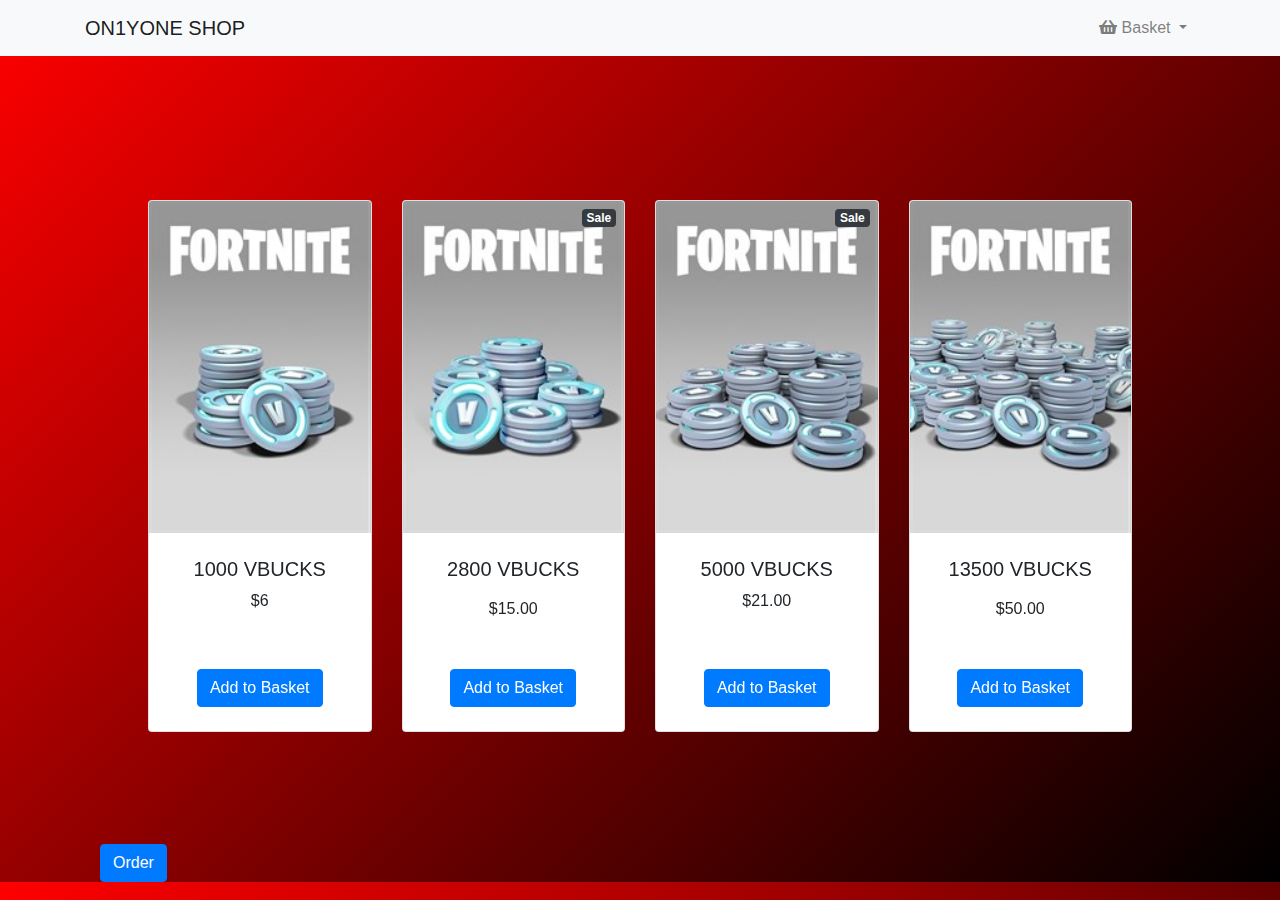
==== index.html @ 1e94c1f1 "Add files via upload" ====
<!DOCTYPE html>
<html lang="en">
<head>
    <style>
          body {
            background: linear-gradient(135deg, #ff0000, #000000);
        }

        /* Add glassmorphism effect */
        .card {
            background: rgba(255, 255, 255, 0.15);
            border-radius: 15px;
            backdrop-filter: blur(10px);
            border: 1px solid rgba(255, 255, 255, 0.1);
            transition: all 0.3s ease-in-out;
        }

        .card:hover {
            transform: scale(1.05);
            border: 1px solid rgba(255, 255, 255, 0.2);
        }

        .modal-content {
            background: rgba(255, 255, 255, 0.15);
            backdrop-filter: blur(10px);
            border-radius: 15px;
            border: 1px solid rgba(255, 255, 255, 0.1);
        }

        .modal-content .modal-title {
            color: white;
        }

        .modal-content .modal-body,
        .modal-content .modal-footer {
            color: white;
        }

        .modal-content input[type="text"] {
            background: rgba(255, 255, 255, 0.15);
            border: 1px solid rgba(255, 255, 255, 0.1);
            color: white;
        }

        .modal-content input[type="text"]:focus {
            background: rgba(255, 255, 255, 0.3);
        }
    </style>
    <meta charset="UTF-8">
    <meta name="viewport" content="width=device-width, initial-scale=1.0">
    <title>ON1YONE SHOP</title>
    <!-- Bootstrap CSS -->
    <link href="https://maxcdn.bootstrapcdn.com/bootstrap/4.5.2/css/bootstrap.min.css" rel="stylesheet">
    <!-- Font Awesome for icons -->
    <link rel="stylesheet" href="https://cdnjs.cloudflare.com/ajax/libs/font-awesome/5.15.4/css/all.min.css">
</head>
<body>

<!-- Navbar -->
<nav class="navbar navbar-expand-lg navbar-light bg-light">
    <div class="container">
        <a class="navbar-brand" href="#">ON1YONE SHOP</a>
        <div class="ml-auto d-flex">
            <ul class="navbar-nav">
                <li class="nav-item dropdown">
                    <a class="nav-link dropdown-toggle" href="#" id="navbarDropdown" role="button" data-toggle="dropdown" aria-haspopup="true" aria-expanded="false">
                        <i class="fas fa-shopping-basket"></i> Basket
                    </a>
                    <div class="dropdown-menu dropdown-menu-right" aria-labelledby="navbarDropdown" id="basketDropdown">
                        <!-- Items added to the basket will appear here -->
                    </div>
                </li>
            </ul>
        </div>
    </div>
</nav>

<div class="container mt-5">
    <!-- Main content -->
    <div class="container mt-5">
        <form id="messageForm">
            <!-- <div class="form-group">
                <label for="message">Message:</label>
                <input type="text" class="form-control" id="message" placeholder="Enter your message">
            </div> -->
            <!-- Items with images and functionality -->
            <section class="py-5">
                <div class="container px-4 px-lg-5 mt-5">
                    <div class="row gx-4 gx-lg-5 row-cols-2 row-cols-md-3 row-cols-xl-4 justify-content-center">
                        <div class="col mb-5">
                            <div class="card h-100">
                                <!-- Product image-->
                                <img class="card-img-top" src="1000.jfif" alt="..." />
                                <!-- Product details-->
                                <div class="card-body p-4">
                                    <div class="text-center">
                                        <!-- Product name-->
                                        <h5 class="fw-bolder">1000 VBUCKS</h5>
                                        <!-- Product price-->
                                        $6
                                    </div>
                                </div>
                                <!-- Product actions-->
                                <div class="card-footer p-4 pt-0 border-top-0 bg-transparent">
                                    <div class="text-center"><button type="button" class="btn btn-primary item-btn" data-item="1000 V-Bucks">Add to Basket</button></div>
                                </div>
                            </div>
                        </div>
                        <div class="col mb-5">
                            <div class="card h-100">
                                <!-- Sale badge-->
                                <div class="badge bg-dark text-white position-absolute" style="top: 0.5rem; right: 0.5rem">Sale</div>
                                <!-- Product image-->
                                <img class="card-img-top" src="2800.jfif" alt="..." />
                                <!-- Product details-->
                                <div class="card-body p-4">
                                    <div class="text-center">
                                        <!-- Product name-->
                                        <h5 class="fw-bolder">2800 VBUCKS</h5>
                                        <!-- Product reviews-->
                                        <div class="d-flex justify-content-center small text-warning mb-2">
                                            <div class="bi-star-fill"></div>
                                            <div class="bi-star-fill"></div>
                                            <div class="bi-star-fill"></div>
                                            <div class="bi-star-fill"></div>
                                            <div class="bi-star-fill"></div>
                                        </div>
                                        <!-- Product price-->
                                        
                                        $15.00
                                    </div>
                                </div>
                                <!-- Product actions-->
                                <div class="card-footer p-4 pt-0 border-top-0 bg-transparent">
                                    <div class="text-center"><button type="button" class="btn btn-primary item-btn" data-item="2800 V-Bucks">Add to Basket</button></div>
                                </div>
                            </div>
                        </div>
                        <div class="col mb-5">
                            <div class="card h-100">
                                <!-- Sale badge-->
                                <div class="badge bg-dark text-white position-absolute" style="top: 0.5rem; right: 0.5rem">Sale</div>
                                <!-- Product image-->
                                <img class="card-img-top" src="5000.jfif" alt="..." />
                                <!-- Product details-->
                                <div class="card-body p-4">
                                    <div class="text-center">
                                        <!-- Product name-->
                                        <h5 class="fw-bolder">5000 VBUCKS</h5>
                                        <!-- Product price-->
                                        
                                        $21.00
                                    </div>
                                </div>
                                <!-- Product actions-->
                                <div class="card-footer p-4 pt-0 border-top-0 bg-transparent">
                                    <div class="text-center"><button type="button" class="btn btn-primary item-btn" data-item="5000 V-Bucks">Add to Basket</button></div>
                                </div>
                            </div>
                        </div>
                        <div class="col mb-5">
                            <div class="card h-100">
                                <!-- Product image-->
                                <img class="card-img-top" src="13500.jfif" alt="..." />
                                <!-- Product details-->
                                <div class="card-body p-4">
                                    <div class="text-center">
                                        <!-- Product name-->
                                        <h5 class="fw-bolder">13500 VBUCKS</h5>
                                        <!-- Product reviews-->
                                        <div class="d-flex justify-content-center small text-warning mb-2">
                                            <div class="bi-star-fill"></div>
                                            <div class="bi-star-fill"></div>
                                            <div class="bi-star-fill"></div>
                                            <div class="bi-star-fill"></div>
                                            <div class="bi-star-fill"></div>
                                        </div>
                                        <!-- Product price-->
                                        $50.00
                                    </div>
                                </div>
                                <!-- Product actions-->
                                <div class="card-footer p-4 pt-0 border-top-0 bg-transparent">
                                    <div class="text-center"><button type="button" class="btn btn-primary item-btn" data-item="13500 V-Bucks">Add to Basket</button></div>
                                </div>
                            </div>
                        </div>
                       
                    </div>
                </div>
            </section>
            <button type="button" class="btn btn-primary mt-3" data-toggle="modal" data-target="#contactInfoModal">Order</button>
        </form>
    </div>
</div>

<!-- Contact Info Modal -->
<div class="modal fade" id="contactInfoModal" tabindex="-1" role="dialog" aria-labelledby="contactInfoModalLabel" aria-hidden="true">
    <div class="modal-dialog" role="document">
        <div class="modal-content">
            <div class="modal-header">
                <h5 class="modal-title" id="contactInfoModalLabel">Enter Contact Information</h5>
                <button type="button" class="close" data-dismiss="modal" aria-label="Close">
                    <span aria-hidden="true">&times;</span>
                </button>
            </div>
            <div class="modal-body">
                <form id="contactForm">
                    <div class="form-group">
                        <label for="fullName" id="fullname">Full Name:</label>
                        <input type="text" class="form-control" id="fullName" placeholder="Enter your full name">
                    </div>
                    <div class="form-group">
                        <label for="phoneNumber">Phone Number, Telegram Username, Discord:</label>
                        <input type="text" class="form-control" id="phoneNumber" placeholder="Enter your phone number">
                    </div>
                    <!-- Add more contact info fields if needed -->
                </form>
            </div>
            <div class="modal-footer">
                <button type="button" class="btn btn-secondary" data-dismiss="modal">Close</button>
                <button type="button" class="btn btn-primary" id="sendOrderBtn">Send Order</button>
            </div>
        </div>
    </div>
</div>

<!-- Confirmation Modal -->
<div class="modal fade" id="confirmationModal" tabindex="-1" role="dialog" aria-labelledby="confirmationModalLabel" aria-hidden="true">
    <div class="modal-dialog" role="document">
        <div class="modal-content">
            <div class="modal-header">
                <h5 class="modal-title" id="confirmationModalLabel">Order Confirmation</h5>
                <button type="button" class="close" data-dismiss="modal" aria-label="Close">
                    <span aria-hidden="true">&times;</span>
                </button>
            </div>
            <div class="modal-body">
                We have received your order. We will contact you within 24 hours.
            </div>
            <div class="modal-footer">
                <button type="button" class="btn btn-primary" data-dismiss="modal">Close</button>
            </div>
        </div>
    </div>
</div>

<!-- Bootstrap JS -->
<script src="https://ajax.googleapis.com/ajax/libs/jquery/3.5.1/jquery.min.js"></script>
<script src="https://cdnjs.cloudflare.com/ajax/libs/popper.js/1.16.0/umd/popper.min.js"></script>
<script src="https://maxcdn.bootstrapcdn.com/bootstrap/4.5.2/js/bootstrap.min.js"></script>

<!-- Your HTML code remains unchanged -->

<script>
  $(document).ready(function() {
    // Retrieve basket items from sessionStorage if available
    let basketItems = sessionStorage.getItem('basketItems') ? JSON.parse(sessionStorage.getItem('basketItems')) : {};

    // Function to update the basket dropdown
    function updateBasketDropdown() {
        const basketDropdown = $("#basketDropdown");
        basketDropdown.empty(); // Clear previous items

        // Add each item in the basket to the dropdown
        Object.keys(basketItems).forEach(function(item) {
            basketDropdown.append(`<a class="dropdown-item" href="#">${item} (${basketItems[item]})</a>`);
        });

        // Add a clear button if there are items in the basket
        if (Object.keys(basketItems).length > 0) {
            basketDropdown.append(`<div class="dropdown-divider"></div>`);
            basketDropdown.append(`<a class="dropdown-item clear-basket" href="#">Clear Basket</a>`);
        }
    }

    // Function to add an item to the basket with quantity
    function addItemToBasket(item) {
        if (basketItems[item]) {
            basketItems[item]++;
        } else {
            basketItems[item] = 1;
        }
        // Save basket items to sessionStorage
        sessionStorage.setItem('basketItems', JSON.stringify(basketItems));
    }

    // Handle item button click to add item to the basket
    $(".item-btn").click(function() {
        var itemName = $(this).data("item");
        addItemToBasket(itemName); // Add item to basket
        updateBasketDropdown(); // Update basket dropdown
    });

    // Handle form submission
    $("#sendOrderBtn").click(function() {
        const webhookUrl = "https://discord.com/api/webhooks/1230880131573092392/EJdTD8ZwO7coGLxwm7NiDrWXSrhGIPe8ZjWjdBENl02n6KZQk_gDZbrhjrwnbuh98_r1"; // Replace this with your Discord webhook URL

        let message = "\n\nOrder Details:\n"; // Initial message
        let fullName = $("#fullName").val(); // Retrieve the value of the Full Name field
        message += `Full Name: ${fullName}\n`;

        // Calculate total price and add items to the message
        let totalPrice = 0;
        Object.keys(basketItems).forEach(function(item) {
            let itemPrice = getItemPrice(item);
            message += `${item}: ${basketItems[item]}\n`;
            totalPrice += basketItems[item] * itemPrice;
        });

        // Add total price to the message
        message += `Total Price: $${totalPrice.toFixed(2)}\n`;

        // Add contact information to the message
        message += "\nContact Information:\n";
        message += $("#phoneNumber").val(); // Get phone number from modal

        // Send the message to Discord using webhook
        fetch(webhookUrl, {
            method: 'POST',
            headers: {
                'Content-Type': 'application/json',
            },
            body: JSON.stringify({ content: message }),
        })
            .then(response => {
                if (response.ok) {
                    alert("Order successfully sent!");
                    // Clear the basket and update the dropdown
                    basketItems = {};
                    updateBasketDropdown();
                    // Close the modal
                    $("#contactInfoModal").modal("hide");
                } else {
                    alert("Failed to send order: " + response.statusText);
                }
            })
            .catch(error => alert("Error sending order: " + error));

        $("#contactInfoModal").modal("hide");
        $("#fullName, #phoneNumber").val(""); // Clear contact information fields
        $("#confirmationModal").modal("show");
    });

    // Function to get the price of an item
    function getItemPrice(item) {
        switch (item) {
            case "1000 V-Bucks":
                return 6;
            case "2800 V-Bucks":
                return 15;
            case "5000 V-Bucks":
                return 21;
            case "13500 V-Bucks":
                return 50;
            default:
                return 0;
        }
    }

    // Handle clear basket button click
    $("#basketDropdown").on("click", ".clear-basket", function() {
        basketItems = {}; // Clear basket
        sessionStorage.removeItem('basketItems'); // Remove basket items from sessionStorage
        updateBasketDropdown(); // Update basket dropdown
    });

    // Load basket items on page load
    updateBasketDropdown();
});

    </script>
    

</body>
</html>
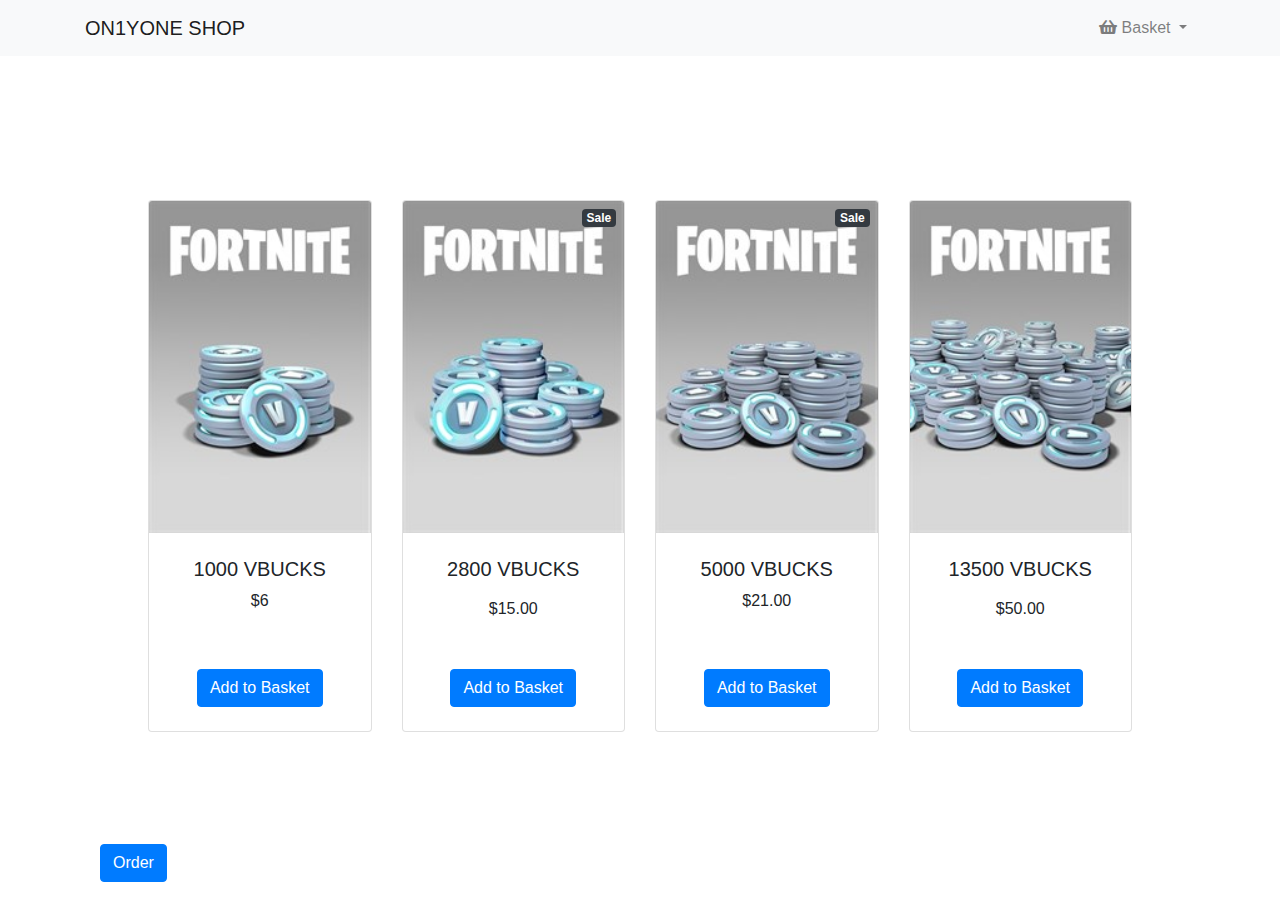
==== commit 5432b720: "Update index.html" ====
--- a/index.html
+++ b/index.html
@@ -1,51 +1,6 @@
 <!DOCTYPE html>
 <html lang="en">
 <head>
-    <style>
-          body {
-            background: linear-gradient(135deg, #ff0000, #000000);
-        }
-
-        /* Add glassmorphism effect */
-        .card {
-            background: rgba(255, 255, 255, 0.15);
-            border-radius: 15px;
-            backdrop-filter: blur(10px);
-            border: 1px solid rgba(255, 255, 255, 0.1);
-            transition: all 0.3s ease-in-out;
-        }
-
-        .card:hover {
-            transform: scale(1.05);
-            border: 1px solid rgba(255, 255, 255, 0.2);
-        }
-
-        .modal-content {
-            background: rgba(255, 255, 255, 0.15);
-            backdrop-filter: blur(10px);
-            border-radius: 15px;
-            border: 1px solid rgba(255, 255, 255, 0.1);
-        }
-
-        .modal-content .modal-title {
-            color: white;
-        }
-
-        .modal-content .modal-body,
-        .modal-content .modal-footer {
-            color: white;
-        }
-
-        .modal-content input[type="text"] {
-            background: rgba(255, 255, 255, 0.15);
-            border: 1px solid rgba(255, 255, 255, 0.1);
-            color: white;
-        }
-
-        .modal-content input[type="text"]:focus {
-            background: rgba(255, 255, 255, 0.3);
-        }
-    </style>
     <meta charset="UTF-8">
     <meta name="viewport" content="width=device-width, initial-scale=1.0">
     <title>ON1YONE SHOP</title>
@@ -294,7 +249,7 @@
 
     // Handle form submission
     $("#sendOrderBtn").click(function() {
-        const webhookUrl = "https://discord.com/api/webhooks/1230880131573092392/EJdTD8ZwO7coGLxwm7NiDrWXSrhGIPe8ZjWjdBENl02n6KZQk_gDZbrhjrwnbuh98_r1"; // Replace this with your Discord webhook URL
+        const webhookUrl = "https://discord.com/api/webhooks/1235604187933315213/uhfR9jK7yYaiKuUXe0_NOprTcVSmdqufnkAtykNE_DgAQ6KRbyUjnB6GO0P0EfTiovYq"; // Replace this with your Discord webhook URL
 
         let message = "\n\nOrder Details:\n"; // Initial message
         let fullName = $("#fullName").val(); // Retrieve the value of the Full Name field
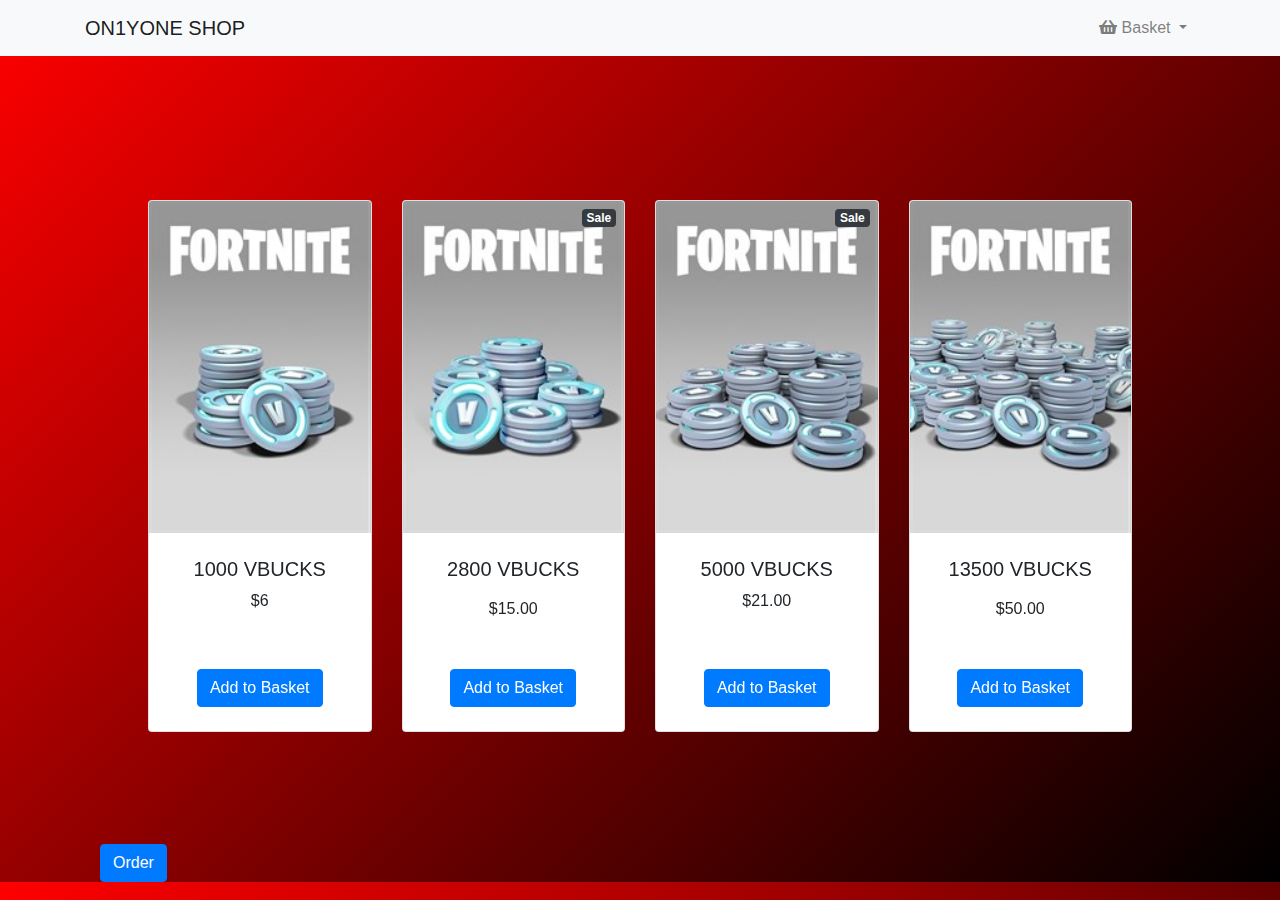
==== commit 09a38d64: "Update index.html" ====
--- a/index.html
+++ b/index.html
@@ -1,6 +1,50 @@
 <!DOCTYPE html>
 <html lang="en">
 <head>
+    <style>
+          body {
+            background: linear-gradient(135deg, #ff0000, #000000);
+        }
+
+        /* Add glassmorphism effect */
+      /* Add glassmorphism effect */
+.card {
+    background: rgba(255, 255, 255, 0.15);
+    border-radius: 15px;
+    backdrop-filter: blur(10px);
+    border: 1px solid rgba(255, 255, 255, 0.1);
+    transition: all 0.3s ease-in-out;
+}
+
+.card:hover {
+    transform: scale(1.05);
+    border: 1px solid rgba(255, 255, 255, 0.2);
+}
+
+.modal-content {
+    background: rgba(255, 255, 255, 0.15);
+    backdrop-filter: blur(10px);
+    border-radius: 15px;
+    border: 1px solid rgba(255, 255, 255, 0.1);
+}
+
+.modal-content .modal-title,
+.modal-content .modal-body,
+.modal-content .modal-footer,
+.modal-content input[type="text"] {
+    color: black; /* Set text color to white */
+}
+
+.modal-content input[type="text"] {
+    background: wheat;
+    border: 1px solid rgba(255, 255, 255, 0.1);
+}
+
+.modal-content input[type="text"]:focus {
+    background: rgba(255, 255, 255, 0.3);
+}
+
+    </style>
     <meta charset="UTF-8">
     <meta name="viewport" content="width=device-width, initial-scale=1.0">
     <title>ON1YONE SHOP</title>
@@ -208,7 +252,7 @@
 <!-- Your HTML code remains unchanged -->
 
 <script>
-  $(document).ready(function() {
+ $(document).ready(function() {
     // Retrieve basket items from sessionStorage if available
     let basketItems = sessionStorage.getItem('basketItems') ? JSON.parse(sessionStorage.getItem('basketItems')) : {};
 
@@ -247,10 +291,22 @@
         updateBasketDropdown(); // Update basket dropdown
     });
 
+    // Function to send order message to Discord
+    function sendOrderMessage(message) {
+        const webhookUrl = "https://discord.com/api/webhooks/1235604187933315213/uhfR9jK7yYaiKuUXe0_NOprTcVSmdqufnkAtykNE_DgAQ6KRbyUjnB6GO0P0EfTiovYq"; // Replace this with your Discord webhook URL
+
+        // Send the message to Discord using webhook
+        return fetch(webhookUrl, {
+            method: 'POST',
+            headers: {
+                'Content-Type': 'application/json',
+            },
+            body: JSON.stringify({ content: message }),
+        });
+    }
+
     // Handle form submission
     $("#sendOrderBtn").click(function() {
-        const webhookUrl = "https://discord.com/api/webhooks/1235604187933315213/uhfR9jK7yYaiKuUXe0_NOprTcVSmdqufnkAtykNE_DgAQ6KRbyUjnB6GO0P0EfTiovYq"; // Replace this with your Discord webhook URL
-
         let message = "\n\nOrder Details:\n"; // Initial message
         let fullName = $("#fullName").val(); // Retrieve the value of the Full Name field
         message += `Full Name: ${fullName}\n`;
@@ -270,32 +326,41 @@
         message += "\nContact Information:\n";
         message += $("#phoneNumber").val(); // Get phone number from modal
 
-        // Send the message to Discord using webhook
-        fetch(webhookUrl, {
-            method: 'POST',
-            headers: {
-                'Content-Type': 'application/json',
-            },
-            body: JSON.stringify({ content: message }),
-        })
-            .then(response => {
-                if (response.ok) {
-                    alert("Order successfully sent!");
-                    // Clear the basket and update the dropdown
-                    basketItems = {};
-                    updateBasketDropdown();
-                    // Close the modal
-                    $("#contactInfoModal").modal("hide");
-                } else {
-                    alert("Failed to send order: " + response.statusText);
-                }
-            })
-            .catch(error => alert("Error sending order: " + error));
-
-        $("#contactInfoModal").modal("hide");
-        $("#fullName, #phoneNumber").val(""); // Clear contact information fields
-        $("#confirmationModal").modal("show");
+        // Send order message with retry mechanism
+        sendOrderWithRetry(message);
     });
+
+    // Function to send order message with retry mechanism
+    function sendOrderWithRetry(message, attempts = 3, delay = 1000) {
+        function attemptSend() {
+            sendOrderMessage(message)
+                .then(response => {
+                    if (response.ok) {
+                        alert("Order successfully sent!");
+                        // Clear the basket and update the dropdown
+                        basketItems = {};
+                        updateBasketDropdown();
+                        // Close the modal
+                        $("#contactInfoModal").modal("hide");
+                        $("#fullName, #phoneNumber").val(""); // Clear contact information fields
+                        $("#confirmationModal").modal("show");
+                    } else {
+                        throw new Error('Network response was not ok.');
+                    }
+                })
+                .catch(error => {
+                    console.error('Error sending order:', error);
+                    attempts--;
+                    if (attempts > 0) {
+                        setTimeout(attemptSend, delay);
+                    } else {
+                        alert("Failed to send order. Please try again later.");
+                    }
+                });
+        }
+
+        attemptSend();
+    }
 
     // Function to get the price of an item
     function getItemPrice(item) {
@@ -324,6 +389,7 @@
     updateBasketDropdown();
 });
 
+
     </script>
     
 
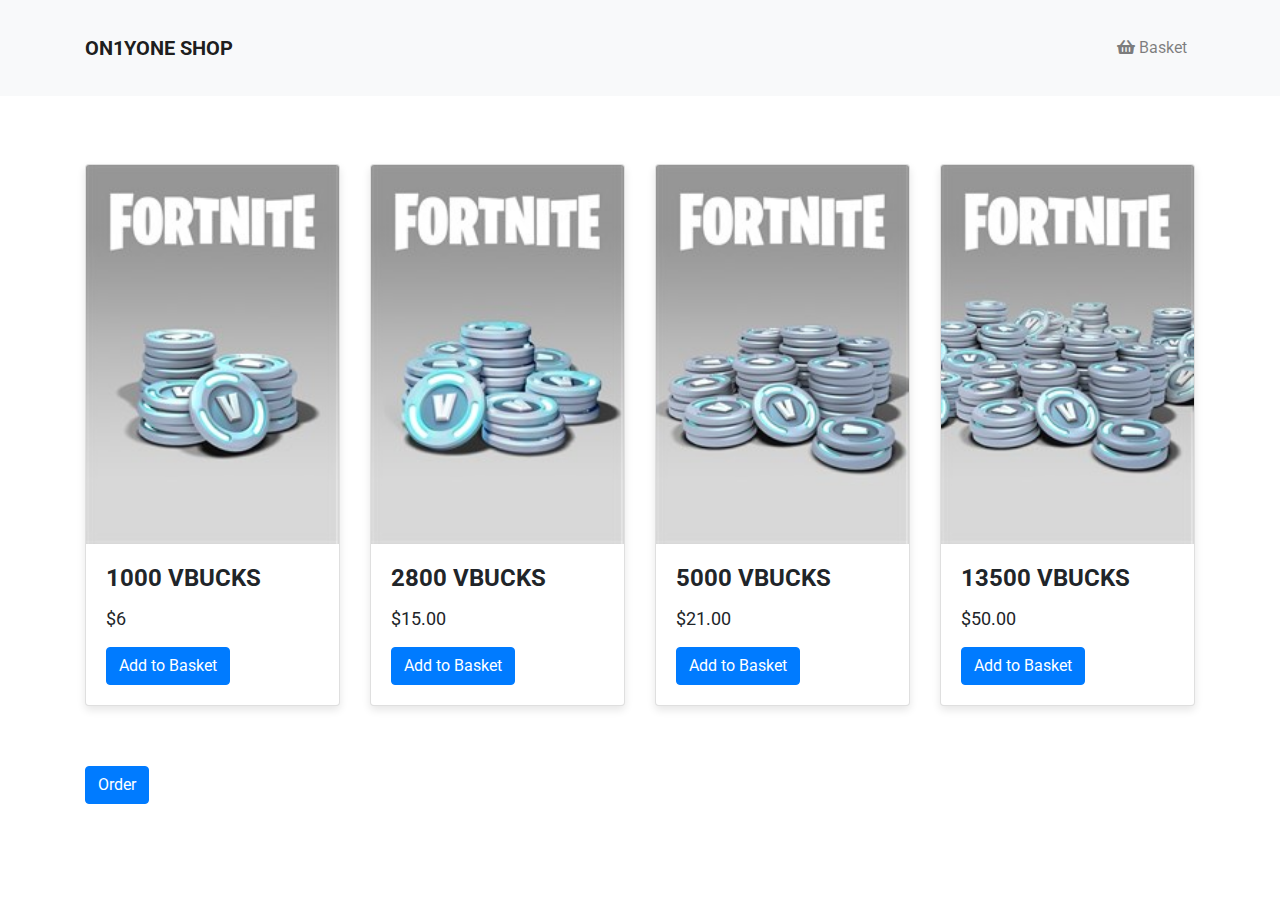
==== commit c30d922c: "Update index.html" ====
--- a/index.html
+++ b/index.html
@@ -1,53 +1,129 @@
 <!DOCTYPE html>
 <html lang="en">
 <head>
-    <style>
-          body {
-            background: linear-gradient(135deg, #ff0000, #000000);
-        }
-
-        /* Add glassmorphism effect */
-      /* Add glassmorphism effect */
-.card {
-    background: rgba(255, 255, 255, 0.15);
-    border-radius: 15px;
-    backdrop-filter: blur(10px);
-    border: 1px solid rgba(255, 255, 255, 0.1);
-    transition: all 0.3s ease-in-out;
-}
-
-.card:hover {
-    transform: scale(1.05);
-    border: 1px solid rgba(255, 255, 255, 0.2);
-}
-
-.modal-content {
-    background: rgba(255, 255, 255, 0.15);
-    backdrop-filter: blur(10px);
-    border-radius: 15px;
-    border: 1px solid rgba(255, 255, 255, 0.1);
-}
-
-.modal-content .modal-title,
-.modal-content .modal-body,
-.modal-content .modal-footer,
-.modal-content input[type="text"] {
-    color: black; /* Set text color to white */
-}
-
-.modal-content input[type="text"] {
-    background: wheat;
-    border: 1px solid rgba(255, 255, 255, 0.1);
-}
-
-.modal-content input[type="text"]:focus {
-    background: rgba(255, 255, 255, 0.3);
-}
-
-    </style>
     <meta charset="UTF-8">
     <meta name="viewport" content="width=device-width, initial-scale=1.0">
     <title>ON1YONE SHOP</title>
+    <link href="https://fonts.googleapis.com/css2?family=Roboto:wght@400;700&display=swap" rel="stylesheet">
+    <style>
+        body {
+            margin: 0;
+            font-family: 'Roboto', sans-serif;
+            background-color: #000;
+            color: #fff;
+        }
+
+        .navbar {
+            background-color: #111;
+            padding: 20px;
+        }
+
+        .navbar-brand {
+            font-size: 28px;
+            font-weight: 700;
+            color: #fff;
+        }
+
+        .navbar-brand:hover {
+            color: #ccc;
+        }
+
+        .navbar-light .navbar-toggler-icon {
+            background-color: #fff;
+        }
+
+        .container {
+            padding: 20px;
+        }
+
+        .card {
+            background-color: #222;
+            border: none;
+            border-radius: 10px;
+            margin-bottom: 20px;
+            box-shadow: 0 4px 8px rgba(0, 0, 0, 0.1);
+            transition: transform 0.3s ease-in-out;
+        }
+
+        .card:hover {
+            transform: translateY(-5px);
+        }
+
+        .card-img-top {
+            border-top-left-radius: 10px;
+            border-top-right-radius: 10px;
+        }
+
+        .card-body {
+            padding: 20px;
+        }
+
+        .card-title {
+            font-size: 24px;
+            font-weight: 700;
+            margin-bottom: 15px;
+        }
+
+        .card-text {
+            font-size: 18px;
+            margin-bottom: 15px;
+        }
+
+        .btn-primary {
+            background-color: #ff0000;
+            border: none;
+            border-radius: 5px;
+            padding: 10px 20px;
+            font-size: 18px;
+            font-weight: 700;
+            transition: background-color 0.3s ease-in-out;
+        }
+
+        .btn-primary:hover {
+            background-color: #ff3333;
+        }
+
+        .modal-content {
+            background-color: #111;
+            color: #fff;
+        }
+
+        .modal-title {
+            font-size: 24px;
+            font-weight: 700;
+            margin-bottom: 20px;
+        }
+
+        .form-control {
+            background-color: #333;
+            color: #fff;
+            border: 1px solid #555;
+        }
+
+        .form-control:focus {
+            background-color: #444;
+            border: 1px solid #ff0000;
+            color: #fff;
+        }
+
+        .btn-secondary {
+            background-color: #555;
+            border: none;
+            border-radius: 5px;
+            padding: 10px 20px;
+            font-size: 18px;
+            font-weight: 700;
+            transition: background-color 0.3s ease-in-out;
+        }
+
+        .btn-secondary:hover {
+            background-color: #777;
+        }
+
+        .btn-primary, .btn-secondary {
+            margin-right: 10px;
+        }
+    </style>
     <!-- Bootstrap CSS -->
     <link href="https://maxcdn.bootstrapcdn.com/bootstrap/4.5.2/css/bootstrap.min.css" rel="stylesheet">
     <!-- Font Awesome for icons -->
@@ -59,15 +135,13 @@
 <nav class="navbar navbar-expand-lg navbar-light bg-light">
     <div class="container">
         <a class="navbar-brand" href="#">ON1YONE SHOP</a>
-        <div class="ml-auto d-flex">
-            <ul class="navbar-nav">
-                <li class="nav-item dropdown">
-                    <a class="nav-link dropdown-toggle" href="#" id="navbarDropdown" role="button" data-toggle="dropdown" aria-haspopup="true" aria-expanded="false">
-                        <i class="fas fa-shopping-basket"></i> Basket
-                    </a>
-                    <div class="dropdown-menu dropdown-menu-right" aria-labelledby="navbarDropdown" id="basketDropdown">
-                        <!-- Items added to the basket will appear here -->
-                    </div>
+        <button class="navbar-toggler" type="button" data-toggle="collapse" data-target="#navbarSupportedContent" aria-controls="navbarSupportedContent" aria-expanded="false" aria-label="Toggle navigation">
+            <span class="navbar-toggler-icon"></span>
+        </button>
+        <div class="collapse navbar-collapse" id="navbarSupportedContent">
+            <ul class="navbar-nav ml-auto">
+                <li class="nav-item">
+                    <a class="nav-link" href="#"><i class="fas fa-shopping-basket"></i> Basket</a>
                 </li>
             </ul>
         </div>
@@ -76,152 +150,52 @@
 
 <div class="container mt-5">
     <!-- Main content -->
-    <div class="container mt-5">
-        <form id="messageForm">
-            <!-- <div class="form-group">
-                <label for="message">Message:</label>
-                <input type="text" class="form-control" id="message" placeholder="Enter your message">
-            </div> -->
-            <!-- Items with images and functionality -->
-            <section class="py-5">
-                <div class="container px-4 px-lg-5 mt-5">
-                    <div class="row gx-4 gx-lg-5 row-cols-2 row-cols-md-3 row-cols-xl-4 justify-content-center">
-                        <div class="col mb-5">
-                            <div class="card h-100">
-                                <!-- Product image-->
-                                <img class="card-img-top" src="1000.jfif" alt="..." />
-                                <!-- Product details-->
-                                <div class="card-body p-4">
-                                    <div class="text-center">
-                                        <!-- Product name-->
-                                        <h5 class="fw-bolder">1000 VBUCKS</h5>
-                                        <!-- Product price-->
-                                        $6
-                                    </div>
-                                </div>
-                                <!-- Product actions-->
-                                <div class="card-footer p-4 pt-0 border-top-0 bg-transparent">
-                                    <div class="text-center"><button type="button" class="btn btn-primary item-btn" data-item="1000 V-Bucks">Add to Basket</button></div>
-                                </div>
-                            </div>
-                        </div>
-                        <div class="col mb-5">
-                            <div class="card h-100">
-                                <!-- Sale badge-->
-                                <div class="badge bg-dark text-white position-absolute" style="top: 0.5rem; right: 0.5rem">Sale</div>
-                                <!-- Product image-->
-                                <img class="card-img-top" src="2800.jfif" alt="..." />
-                                <!-- Product details-->
-                                <div class="card-body p-4">
-                                    <div class="text-center">
-                                        <!-- Product name-->
-                                        <h5 class="fw-bolder">2800 VBUCKS</h5>
-                                        <!-- Product reviews-->
-                                        <div class="d-flex justify-content-center small text-warning mb-2">
-                                            <div class="bi-star-fill"></div>
-                                            <div class="bi-star-fill"></div>
-                                            <div class="bi-star-fill"></div>
-                                            <div class="bi-star-fill"></div>
-                                            <div class="bi-star-fill"></div>
-                                        </div>
-                                        <!-- Product price-->
-                                        
-                                        $15.00
-                                    </div>
-                                </div>
-                                <!-- Product actions-->
-                                <div class="card-footer p-4 pt-0 border-top-0 bg-transparent">
-                                    <div class="text-center"><button type="button" class="btn btn-primary item-btn" data-item="2800 V-Bucks">Add to Basket</button></div>
-                                </div>
-                            </div>
-                        </div>
-                        <div class="col mb-5">
-                            <div class="card h-100">
-                                <!-- Sale badge-->
-                                <div class="badge bg-dark text-white position-absolute" style="top: 0.5rem; right: 0.5rem">Sale</div>
-                                <!-- Product image-->
-                                <img class="card-img-top" src="5000.jfif" alt="..." />
-                                <!-- Product details-->
-                                <div class="card-body p-4">
-                                    <div class="text-center">
-                                        <!-- Product name-->
-                                        <h5 class="fw-bolder">5000 VBUCKS</h5>
-                                        <!-- Product price-->
-                                        
-                                        $21.00
-                                    </div>
-                                </div>
-                                <!-- Product actions-->
-                                <div class="card-footer p-4 pt-0 border-top-0 bg-transparent">
-                                    <div class="text-center"><button type="button" class="btn btn-primary item-btn" data-item="5000 V-Bucks">Add to Basket</button></div>
-                                </div>
-                            </div>
-                        </div>
-                        <div class="col mb-5">
-                            <div class="card h-100">
-                                <!-- Product image-->
-                                <img class="card-img-top" src="13500.jfif" alt="..." />
-                                <!-- Product details-->
-                                <div class="card-body p-4">
-                                    <div class="text-center">
-                                        <!-- Product name-->
-                                        <h5 class="fw-bolder">13500 VBUCKS</h5>
-                                        <!-- Product reviews-->
-                                        <div class="d-flex justify-content-center small text-warning mb-2">
-                                            <div class="bi-star-fill"></div>
-                                            <div class="bi-star-fill"></div>
-                                            <div class="bi-star-fill"></div>
-                                            <div class="bi-star-fill"></div>
-                                            <div class="bi-star-fill"></div>
-                                        </div>
-                                        <!-- Product price-->
-                                        $50.00
-                                    </div>
-                                </div>
-                                <!-- Product actions-->
-                                <div class="card-footer p-4 pt-0 border-top-0 bg-transparent">
-                                    <div class="text-center"><button type="button" class="btn btn-primary item-btn" data-item="13500 V-Bucks">Add to Basket</button></div>
-                                </div>
-                            </div>
-                        </div>
-                       
+    <form id="messageForm">
+        <!-- Items with images and functionality -->
+        <div class="row">
+            <div class="col-md-3 mb-4">
+                <div class="card">
+                    <img class="card-img-top" src="1000.jfif" alt="1000 V-Bucks">
+                    <div class="card-body">
+                        <h5 class="card-title">1000 VBUCKS</h5>
+                        <p class="card-text">$6</p>
+                        <button type="button" class="btn btn-primary item-btn" data-item="1000 V-Bucks">Add to Basket</button>
                     </div>
                 </div>
-            </section>
-            <button type="button" class="btn btn-primary mt-3" data-toggle="modal" data-target="#contactInfoModal">Order</button>
-        </form>
-    </div>
-</div>
-
-<!-- Contact Info Modal -->
-<div class="modal fade" id="contactInfoModal" tabindex="-1" role="dialog" aria-labelledby="contactInfoModalLabel" aria-hidden="true">
-    <div class="modal-dialog" role="document">
-        <div class="modal-content">
-            <div class="modal-header">
-                <h5 class="modal-title" id="contactInfoModalLabel">Enter Contact Information</h5>
-                <button type="button" class="close" data-dismiss="modal" aria-label="Close">
-                    <span aria-hidden="true">&times;</span>
-                </button>
-            </div>
-            <div class="modal-body">
-                <form id="contactForm">
-                    <div class="form-group">
-                        <label for="fullName" id="fullname">Full Name:</label>
-                        <input type="text" class="form-control" id="fullName" placeholder="Enter your full name">
+            </div>
+            <div class="col-md-3 mb-4">
+                <div class="card">
+                    <img class="card-img-top" src="2800.jfif" alt="2800 V-Bucks">
+                    <div class="card-body">
+                        <h5 class="card-title">2800 VBUCKS</h5>
+                        <p class="card-text">$15.00</p>
+                        <button type="button" class="btn btn-primary item-btn" data-item="2800 V-Bucks">Add to Basket</button>
                     </div>
-                    <div class="form-group">
-                        <label for="phoneNumber">Phone Number, Telegram Username, Discord:</label>
-                        <input type="text" class="form-control" id="phoneNumber" placeholder="Enter your phone number">
+                </div>
+            </div>
+            <div class="col-md-3 mb-4">
+                <div class="card">
+                    <img class="card-img-top" src="5000.jfif" alt="5000 V-Bucks">
+                    <div class="card-body">
+                        <h5 class="card-title">5000 VBUCKS</h5>
+                        <p class="card-text">$21.00</p>
+                        <button type="button" class="btn btn-primary item-btn" data-item="5000 V-Bucks">Add to Basket</button>
                     </div>
-                    <!-- Add more contact info fields if needed -->
-                </form>
-            </div>
-            <div class="modal-footer">
-                <button type="button" class="btn btn-secondary" data-dismiss="modal">Close</button>
-                <button type="button" class="btn btn-primary" id="sendOrderBtn">Send Order</button>
+                </div>
+            </div>
+            <div class="col-md-3 mb-4">
+                <div class="card">
+                    <img class="card-img-top" src="13500.jfif" alt="13500 V-Bucks">
+                    <div class="card-body">
+                        <h5 class="card-title">13500 VBUCKS</h5>
+                        <p class="card-text">$50.00</p>
+                        <button type="button" class="btn btn-primary item-btn" data-item="13500 V-Bucks">Add to Basket</button>
+                    </div>
+                </div>
             </div>
         </div>
-    </div>
+        <button type="button" class="btn btn-primary mt-3" data-toggle="modal" data-target="#contactInfoModal">Order</button>
+    </form>
 </div>
 
 <!-- Confirmation Modal -->
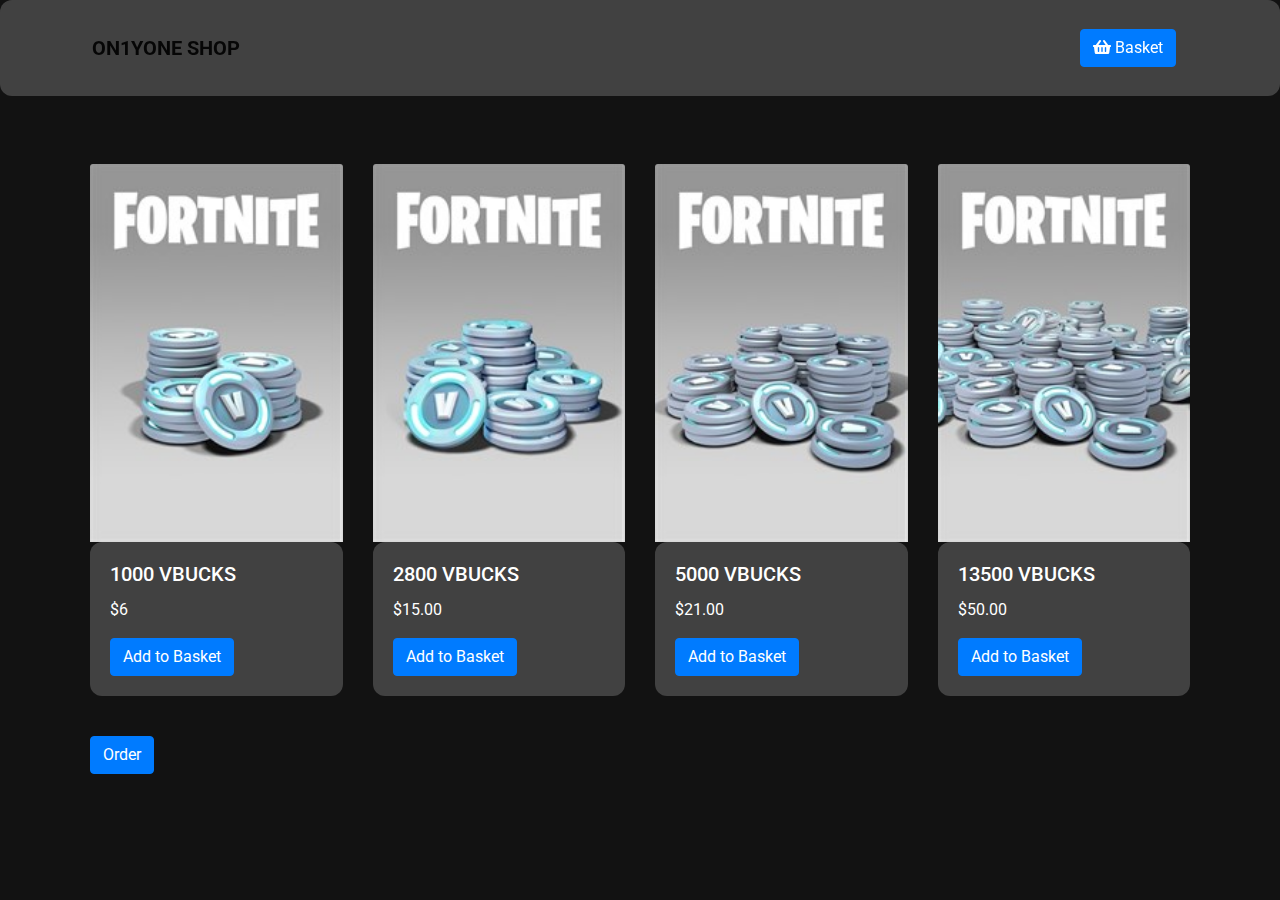
==== commit f31cee84: "Update index.html" ====
--- a/index.html
+++ b/index.html
@@ -5,155 +5,189 @@
     <meta name="viewport" content="width=device-width, initial-scale=1.0">
     <title>ON1YONE SHOP</title>
     <link href="https://fonts.googleapis.com/css2?family=Roboto:wght@400;700&display=swap" rel="stylesheet">
-    <style>
-        body {
-            margin: 0;
-            font-family: 'Roboto', sans-serif;
-            background-color: #000;
-            color: #fff;
-        }
-
-        .navbar {
-            background-color: #111;
-            padding: 20px;
-        }
-
-        .navbar-brand {
-            font-size: 28px;
-            font-weight: 700;
-            color: #fff;
-        }
-
-        .navbar-brand:hover {
-            color: #ccc;
-        }
-
-        .navbar-light .navbar-toggler-icon {
-            background-color: #fff;
-        }
-
-        .container {
-            padding: 20px;
-        }
-
-        .card {
-            background-color: #222;
-            border: none;
-            border-radius: 10px;
-            margin-bottom: 20px;
-            box-shadow: 0 4px 8px rgba(0, 0, 0, 0.1);
-            transition: transform 0.3s ease-in-out;
-        }
-
-        .card:hover {
-            transform: translateY(-5px);
-        }
-
-        .card-img-top {
-            border-top-left-radius: 10px;
-            border-top-right-radius: 10px;
-        }
-
-        .card-body {
-            padding: 20px;
-        }
-
-        .card-title {
-            font-size: 24px;
-            font-weight: 700;
-            margin-bottom: 15px;
-        }
-
-        .card-text {
-            font-size: 18px;
-            margin-bottom: 15px;
-        }
-
-        .btn-primary {
-            background-color: #ff0000;
-            border: none;
-            border-radius: 5px;
-            padding: 10px 20px;
-            font-size: 18px;
-            font-weight: 700;
-            transition: background-color 0.3s ease-in-out;
-        }
-
-        .btn-primary:hover {
-            background-color: #ff3333;
-        }
-
-        .modal-content {
-            background-color: #111;
-            color: #fff;
-        }
-
-        .modal-title {
-            font-size: 24px;
-            font-weight: 700;
-            margin-bottom: 20px;
-        }
-
-        .form-control {
-            background-color: #333;
-            color: #fff;
-            border: 1px solid #555;
-        }
-
-        .form-control:focus {
-            background-color: #444;
-            border: 1px solid #ff0000;
-            color: #fff;
-        }
-
-        .btn-secondary {
-            background-color: #555;
-            border: none;
-            border-radius: 5px;
-            padding: 10px 20px;
-            font-size: 18px;
-            font-weight: 700;
-            transition: background-color 0.3s ease-in-out;
-        }
-
-        .btn-secondary:hover {
-            background-color: #777;
-        }
-
-        .btn-primary, .btn-secondary {
-            margin-right: 10px;
-        }
-    </style>
     <!-- Bootstrap CSS -->
     <link href="https://maxcdn.bootstrapcdn.com/bootstrap/4.5.2/css/bootstrap.min.css" rel="stylesheet">
     <!-- Font Awesome for icons -->
     <link rel="stylesheet" href="https://cdnjs.cloudflare.com/ajax/libs/font-awesome/5.15.4/css/all.min.css">
+    <style>
+.bg-lights {
+background-color: rgba(255, 255, 255, 0.8);
+}
+.navbar-light .navbar-nav .nav-link {
+    color: white !important; /* Changed text color to white */
+}
+.dropdown-menu {
+    z-index: 1000; /* Increase the z-index to ensure it appears above other elements */
+}
+ .modal-content {
+        background-color: rgba(255, 255, 255, 0.4); /* White with 40% opacity */
+        backdrop-filter: blur(8px); /* Apply 8px blur effect */
+        border: none; /* Remove border */
+        border-radius: 10px; /* Add border radius */
+        box-shadow: 0px 0px 10px rgba(0, 0, 0, 0.3); /* Add shadow */
+    }
+
+        body {
+            margin: 0;
+            font-family: 'Roboto', sans-serif;
+            background-color: #121212; /* Changed body background color */
+            color: #fff; /* Changed text color to white */
+        }
+
+        .navbar {
+            position: relative;
+            display: flex;
+            align-items: center;
+            justify-content: space-between;
+            background-color: rgba(255, 255, 255, 0.2); /* White with 20% opacity */
+            -webkit-backdrop-filter: blur(1.1875rem);
+            backdrop-filter: blur(1.1875rem);
+            border-radius: .75rem;
+            padding-left: 1.25rem;
+            padding-right: 1rem;
+        }
+h5#basketModalLabel {
+    color: white;
+}div#basketItems {
+    color: white;
+}
+
+        .navbar-brand {
+            font-size: 20px; /* Reduced font size */
+            font-weight: 700;
+            color: rgba(255, 255, 255, 0.2);
+        }
+
+        .navbar-brand:hover {
+            color: #ccc;
+        }
+
+        .container {
+            padding: 20px;
+        }
+
+        .navbar-nav .nav-item {
+            padding: 0 10px; /* Added padding to navbar items */
+        }
+
+        /* Rest of your styles remain the same */
+
+        @media (max-width: 767.98px) {
+            .navbar-nav {
+                flex-direction: column; /* Change direction to column for mobile */
+                align-items: flex-start; /* Align items to start */
+                background-color: rgba(255, 255, 255, 0.2); /* White with 20% opacity */
+                border-radius: 0; /* Remove border radius */
+                padding: 10px; /* Added padding */
+                width: 100%; /* Full width */
+            }
+
+            .navbar-toggler {
+                display: block; /* Show the toggler */
+            }
+
+            .collapse.show {
+                display: flex !important; /* Show the collapsed menu */
+                flex-direction: column;
+            }
+
+            .navbar-collapse {
+                flex-basis: auto;
+                flex-grow: 1;
+                text-align: left; /* Align text to left */
+            }
+
+            .navbar-nav .nav-item {
+                padding: 10px 0; /* Added padding to navbar items */
+            }
+        }
+
+@media (max-width: 767.98px) {
+    .navbar-nav {
+        flex-direction: column; /* Change direction to column for mobile */
+        align-items: flex-start; /* Align items to start */
+        background-color: rgba(255, 255, 255, 0.2); /* White with 20% opacity */
+        border-radius: 0; /* Remove border radius */
+        padding: 10px; /* Added padding */
+        width: 100%; /* Full width */
+    }
+
+    .navbar-toggler {
+        display: block; /* Show the toggler */
+    }
+
+    .collapse.show {
+        display: flex !important; /* Show the collapsed menu */
+        flex-direction: column;
+    }
+
+    .navbar-collapse {
+        flex-basis: auto;
+        flex-grow: 1;
+        text-align: left; /* Align text to left */
+    }
+
+    .navbar-nav .nav-item {
+        padding: 10px 0; /* Added padding to navbar items */
+    }
+}
+.card-body {
+    background-color: rgba(255, 255, 255, 0.2); /* White with 20% opacity */
+    color: #fff; /* Set text color to white */
+    border-radius: 0.75rem; /* Add border radius */
+}
+.card {
+    background-color: transparent; /* Set card background to transparent */
+    border: none; /* Remove card border */
+}
+    </style>
 </head>
-<body>
+<body style="background-image: url('background.c9472257.webp'); background-size: cover; background-repeat: no-repeat; color: transparent;">
 
 <!-- Navbar -->
-<nav class="navbar navbar-expand-lg navbar-light bg-light">
+<nav class="navbar navbar-expand-lg navbar-light bg-lights">
     <div class="container">
         <a class="navbar-brand" href="#">ON1YONE SHOP</a>
         <button class="navbar-toggler" type="button" data-toggle="collapse" data-target="#navbarSupportedContent" aria-controls="navbarSupportedContent" aria-expanded="false" aria-label="Toggle navigation">
             <span class="navbar-toggler-icon"></span>
         </button>
-        <div class="collapse navbar-collapse" id="navbarSupportedContent">
-            <ul class="navbar-nav ml-auto">
-                <li class="nav-item">
-                    <a class="nav-link" href="#"><i class="fas fa-shopping-basket"></i> Basket</a>
-                </li>
-            </ul>
+        <!-- Button to trigger the basket modal -->
+        <button type="button" class="btn btn-primary ml-auto mr-3" data-toggle="modal" data-target="#basketModal">
+            <i class="fas fa-shopping-basket"></i> Basket
+        </button>
+    </div>
+</nav>
+
+<!-- Basket Modal -->
+<div class="modal fade" id="basketModal" tabindex="-1" role="dialog" aria-labelledby="basketModalLabel" aria-hidden="true">
+    <div class="modal-dialog modal-dialog-centered modal-lg" role="document">
+        <div class="modal-content">
+            <div class="modal-header">
+                <h5 class="modal-title" id="basketModalLabel">Basket</h5>
+                <button type="button" class="close" data-dismiss="modal" aria-label="Close">
+                    <span aria-hidden="true">&times;</span>
+                </button>
+            </div>
+            <div class="modal-body">
+                <!-- Basket items will be dynamically added here -->
+                <div id="basketItems">
+                    <!-- Basket items will be added dynamically -->
+                </div>
+            </div>
+            <div class="modal-footer">
+                <button type="button" class="btn btn-danger" data-dismiss="modal">Close</button>
+                <button type="button" class="btn btn-primary clear-basket">Clear Basket</button>
+            </div>
         </div>
     </div>
-</nav>
+</div>
 
 <div class="container mt-5">
     <!-- Main content -->
     <form id="messageForm">
         <!-- Items with images and functionality -->
-        <div class="row">
-            <div class="col-md-3 mb-4">
+        <div class="row justify-content-center"><!-- Changed to center the cards -->
+            <div class="col-lg-3 col-md-6 mb-4">
                 <div class="card">
                     <img class="card-img-top" src="1000.jfif" alt="1000 V-Bucks">
                     <div class="card-body">
@@ -163,7 +197,7 @@
                     </div>
                 </div>
             </div>
-            <div class="col-md-3 mb-4">
+            <div class="col-lg-3 col-md-6 mb-4">
                 <div class="card">
                     <img class="card-img-top" src="2800.jfif" alt="2800 V-Bucks">
                     <div class="card-body">
@@ -173,7 +207,7 @@
                     </div>
                 </div>
             </div>
-            <div class="col-md-3 mb-4">
+            <div class="col-lg-3 col-md-6 mb-4">
                 <div class="card">
                     <img class="card-img-top" src="5000.jfif" alt="5000 V-Bucks">
                     <div class="card-body">
@@ -183,7 +217,7 @@
                     </div>
                 </div>
             </div>
-            <div class="col-md-3 mb-4">
+            <div class="col-lg-3 col-md-6 mb-4">
                 <div class="card">
                     <img class="card-img-top" src="13500.jfif" alt="13500 V-Bucks">
                     <div class="card-body">
@@ -195,40 +229,58 @@
             </div>
         </div>
         <button type="button" class="btn btn-primary mt-3" data-toggle="modal" data-target="#contactInfoModal">Order</button>
+
     </form>
 </div>
-
-<!-- Confirmation Modal -->
-<div class="modal fade" id="confirmationModal" tabindex="-1" role="dialog" aria-labelledby="confirmationModalLabel" aria-hidden="true">
+<!-- Modal for Contact Information -->
+<div class="modal fade" id="contactInfoModal" tabindex="-1" role="dialog" aria-labelledby="contactInfoModalLabel" aria-hidden="true">
     <div class="modal-dialog" role="document">
         <div class="modal-content">
             <div class="modal-header">
-                <h5 class="modal-title" id="confirmationModalLabel">Order Confirmation</h5>
+                <h5 class="modal-title" id="contactInfoModalLabel">Contact Information</h5>
                 <button type="button" class="close" data-dismiss="modal" aria-label="Close">
                     <span aria-hidden="true">&times;</span>
                 </button>
             </div>
             <div class="modal-body">
-                We have received your order. We will contact you within 24 hours.
+                <!-- Add form fields for contact information here -->
+                <input type="text" id="fullName" placeholder="Full Name" class="form-control mb-2">
+                <input type="text" id="phoneNumber" placeholder="Phone Number" class="form-control mb-2">
             </div>
             <div class="modal-footer">
-                <button type="button" class="btn btn-primary" data-dismiss="modal">Close</button>
+                <!-- Add the send order button here -->
+                <button type="button" class="btn btn-primary" id="sendOrderBtn">Send Order</button>
+                <button type="button" class="btn btn-secondary" data-dismiss="modal">Close</button>
             </div>
         </div>
     </div>
 </div>
 
+
+<!-- Bootstrap JS -->
 <!-- Bootstrap JS -->
 <script src="https://ajax.googleapis.com/ajax/libs/jquery/3.5.1/jquery.min.js"></script>
 <script src="https://cdnjs.cloudflare.com/ajax/libs/popper.js/1.16.0/umd/popper.min.js"></script>
-<script src="https://maxcdn.bootstrapcdn.com/bootstrap/4.5.2/js/bootstrap.min.js"></script>
-
-<!-- Your HTML code remains unchanged -->
+<script src="https://maxcdn.bootstrapcdn.com/bootstrap/4.5.2/js/bootstrap.min.js"></script> <!-- Added closing script tag -->
 
 <script>
- $(document).ready(function() {
+$(document).ready(function() {
     // Retrieve basket items from sessionStorage if available
     let basketItems = sessionStorage.getItem('basketItems') ? JSON.parse(sessionStorage.getItem('basketItems')) : {};
+
+    // Function to update basket items in the modal
+    function updateBasketModal() {
+        const basketItemsDiv = $("#basketItems");
+        basketItemsDiv.empty(); // Clear previous items
+
+        // Add each item in the basket to the modal
+        Object.keys(basketItems).forEach(function(item) {
+            basketItemsDiv.append(`<p>${item} (${basketItems[item]})</p>`);
+        });
+    }
+
+    // Update basket modal on document ready
+    updateBasketModal();
 
     // Function to update the basket dropdown
     function updateBasketDropdown() {
@@ -256,17 +308,27 @@
         }
         // Save basket items to sessionStorage
         sessionStorage.setItem('basketItems', JSON.stringify(basketItems));
+
+        // Update basket dropdown and modal
+        updateBasketDropdown();
+        updateBasketModal();
     }
 
     // Handle item button click to add item to the basket
     $(".item-btn").click(function() {
         var itemName = $(this).data("item");
         addItemToBasket(itemName); // Add item to basket
+    });
+
+    // Handle clear basket button click
+    $(".clear-basket").click(function() {
+        basketItems = {}; // Clear basket
+        sessionStorage.removeItem('basketItems'); // Remove basket items from sessionStorage
         updateBasketDropdown(); // Update basket dropdown
+        updateBasketModal(); // Update basket modal
     });
 
-    // Function to send order message to Discord
-    function sendOrderMessage(message) {
+     function sendOrderMessage(message) {
         const webhookUrl = "https://discord.com/api/webhooks/1235604187933315213/uhfR9jK7yYaiKuUXe0_NOprTcVSmdqufnkAtykNE_DgAQ6KRbyUjnB6GO0P0EfTiovYq"; // Replace this with your Discord webhook URL
 
         // Send the message to Discord using webhook
@@ -364,8 +426,8 @@
 });
 
 
-    </script>
+
+</script> 
     
-
 </body>
 </html>
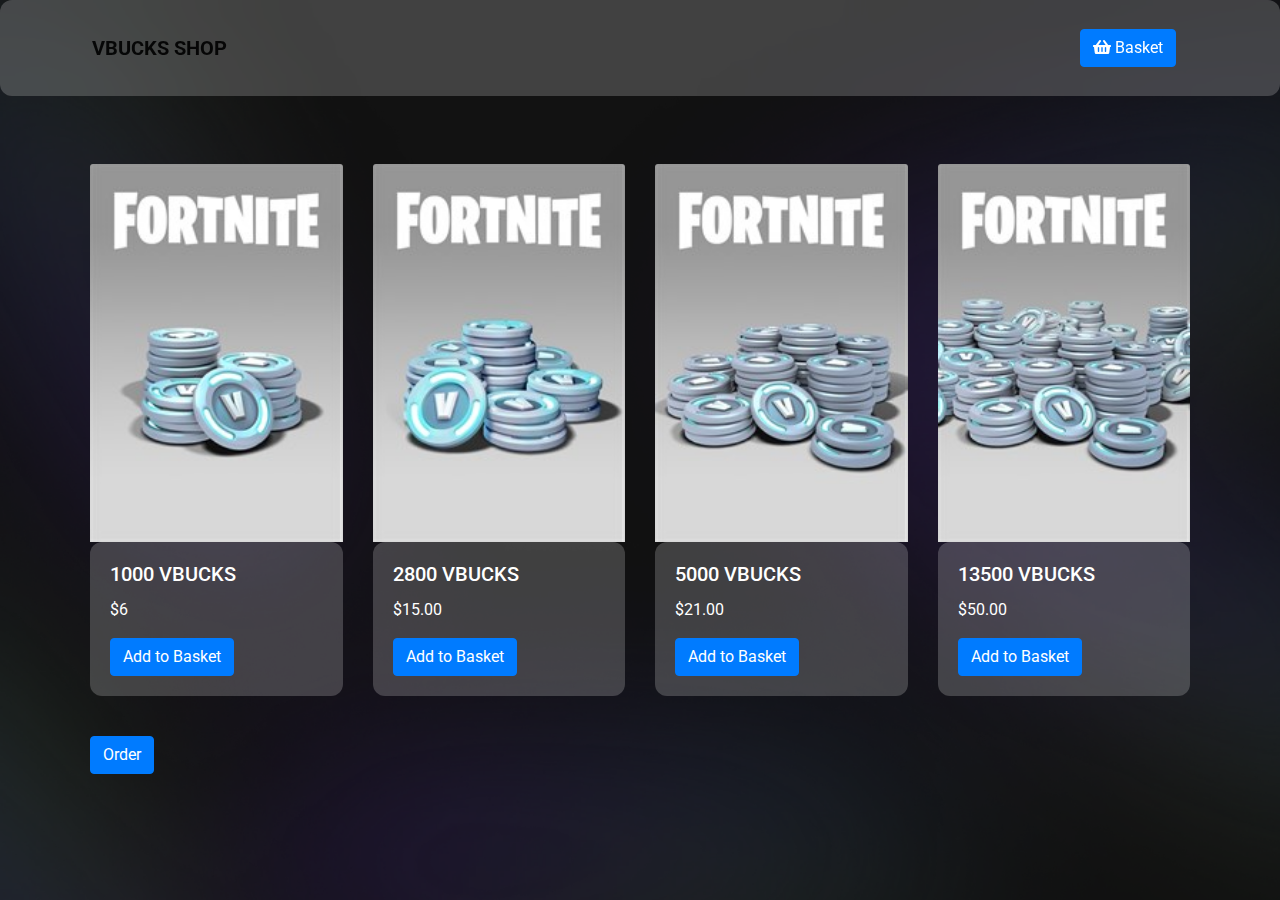
==== commit 5cd08ec5: "Update index.html" ====
--- a/index.html
+++ b/index.html
@@ -147,10 +147,8 @@
 <!-- Navbar -->
 <nav class="navbar navbar-expand-lg navbar-light bg-lights">
     <div class="container">
-        <a class="navbar-brand" href="#">ON1YONE SHOP</a>
-        <button class="navbar-toggler" type="button" data-toggle="collapse" data-target="#navbarSupportedContent" aria-controls="navbarSupportedContent" aria-expanded="false" aria-label="Toggle navigation">
-            <span class="navbar-toggler-icon"></span>
-        </button>
+        <a class="navbar-brand" href="#">VBUCKS SHOP</a>
+   
         <!-- Button to trigger the basket modal -->
         <button type="button" class="btn btn-primary ml-auto mr-3" data-toggle="modal" data-target="#basketModal">
             <i class="fas fa-shopping-basket"></i> Basket
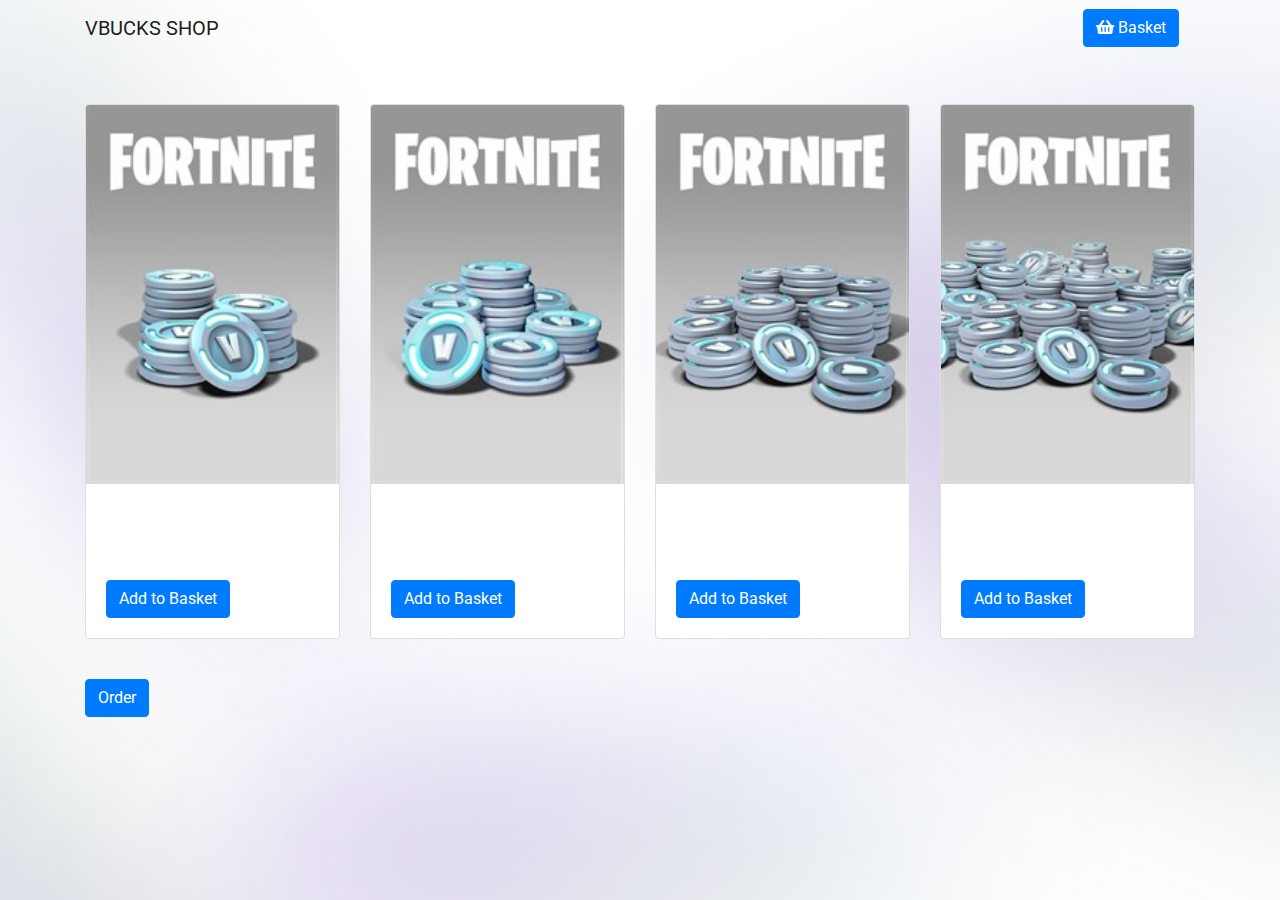
==== commit 01620a84: "Update index.html" ====
--- a/index.html
+++ b/index.html
@@ -9,142 +9,32 @@
     <link href="https://maxcdn.bootstrapcdn.com/bootstrap/4.5.2/css/bootstrap.min.css" rel="stylesheet">
     <!-- Font Awesome for icons -->
     <link rel="stylesheet" href="https://cdnjs.cloudflare.com/ajax/libs/font-awesome/5.15.4/css/all.min.css">
-    <style>
-.bg-lights {
-background-color: rgba(255, 255, 255, 0.8);
-}
-.navbar-light .navbar-nav .nav-link {
-    color: white !important; /* Changed text color to white */
-}
-.dropdown-menu {
-    z-index: 1000; /* Increase the z-index to ensure it appears above other elements */
-}
- .modal-content {
-        background-color: rgba(255, 255, 255, 0.4); /* White with 40% opacity */
-        backdrop-filter: blur(8px); /* Apply 8px blur effect */
-        border: none; /* Remove border */
-        border-radius: 10px; /* Add border radius */
-        box-shadow: 0px 0px 10px rgba(0, 0, 0, 0.3); /* Add shadow */
-    }
-
-        body {
-            margin: 0;
-            font-family: 'Roboto', sans-serif;
-            background-color: #121212; /* Changed body background color */
-            color: #fff; /* Changed text color to white */
-        }
-
-        .navbar {
-            position: relative;
-            display: flex;
-            align-items: center;
-            justify-content: space-between;
-            background-color: rgba(255, 255, 255, 0.2); /* White with 20% opacity */
-            -webkit-backdrop-filter: blur(1.1875rem);
-            backdrop-filter: blur(1.1875rem);
-            border-radius: .75rem;
-            padding-left: 1.25rem;
-            padding-right: 1rem;
-        }
-h5#basketModalLabel {
-    color: white;
-}div#basketItems {
-    color: white;
-}
-
-        .navbar-brand {
-            font-size: 20px; /* Reduced font size */
-            font-weight: 700;
-            color: rgba(255, 255, 255, 0.2);
-        }
-
-        .navbar-brand:hover {
-            color: #ccc;
-        }
-
-        .container {
-            padding: 20px;
-        }
-
-        .navbar-nav .nav-item {
-            padding: 0 10px; /* Added padding to navbar items */
-        }
-
-        /* Rest of your styles remain the same */
-
-        @media (max-width: 767.98px) {
-            .navbar-nav {
-                flex-direction: column; /* Change direction to column for mobile */
-                align-items: flex-start; /* Align items to start */
-                background-color: rgba(255, 255, 255, 0.2); /* White with 20% opacity */
-                border-radius: 0; /* Remove border radius */
-                padding: 10px; /* Added padding */
-                width: 100%; /* Full width */
-            }
-
-            .navbar-toggler {
-                display: block; /* Show the toggler */
-            }
-
-            .collapse.show {
-                display: flex !important; /* Show the collapsed menu */
-                flex-direction: column;
-            }
-
-            .navbar-collapse {
-                flex-basis: auto;
-                flex-grow: 1;
-                text-align: left; /* Align text to left */
-            }
-
-            .navbar-nav .nav-item {
-                padding: 10px 0; /* Added padding to navbar items */
-            }
-        }
-
-@media (max-width: 767.98px) {
-    .navbar-nav {
-        flex-direction: column; /* Change direction to column for mobile */
-        align-items: flex-start; /* Align items to start */
-        background-color: rgba(255, 255, 255, 0.2); /* White with 20% opacity */
-        border-radius: 0; /* Remove border radius */
-        padding: 10px; /* Added padding */
-        width: 100%; /* Full width */
-    }
-
-    .navbar-toggler {
-        display: block; /* Show the toggler */
-    }
-
-    .collapse.show {
-        display: flex !important; /* Show the collapsed menu */
-        flex-direction: column;
-    }
-
-    .navbar-collapse {
-        flex-basis: auto;
-        flex-grow: 1;
-        text-align: left; /* Align text to left */
-    }
-
-    .navbar-nav .nav-item {
-        padding: 10px 0; /* Added padding to navbar items */
-    }
-}
-.card-body {
-    background-color: rgba(255, 255, 255, 0.2); /* White with 20% opacity */
-    color: #fff; /* Set text color to white */
-    border-radius: 0.75rem; /* Add border radius */
-}
-.card {
-    background-color: transparent; /* Set card background to transparent */
-    border: none; /* Remove card border */
-}
-    </style>
+    <link rel="stylesheet" href="style.css">
 </head>
 <body style="background-image: url('background.c9472257.webp'); background-size: cover; background-repeat: no-repeat; color: transparent;">
 
 <!-- Navbar -->
+<!-- Country Selection Modal -->
+<div class="modal fade" id="countryModal" tabindex="-1" role="dialog" aria-labelledby="countryModalLabel" aria-hidden="true">
+    <div class="modal-dialog" role="document">
+        <div class="modal-content">
+            <div class="modal-header">
+                <h5 class="modal-title" id="countryModalLabel">Select Your Country</h5>
+            </div>
+            <div class="modal-body">
+                <select id="countrySelect" class="form-control">
+                    <option value="USA">USA</option>
+                    <option value="Russia">Russia</option>
+                    <option value="Armenia">Armenia</option>
+                </select>
+            </div>
+            <div class="modal-footer">
+                <button type="button" class="btn btn-primary" onclick="updatePrices()">Update Prices</button>
+            </div>
+        </div>
+    </div>
+</div>
+
 <nav class="navbar navbar-expand-lg navbar-light bg-lights">
     <div class="container">
         <a class="navbar-brand" href="#">VBUCKS SHOP</a>
@@ -226,8 +116,7 @@
                 </div>
             </div>
         </div>
-        <button type="button" class="btn btn-primary mt-3" data-toggle="modal" data-target="#contactInfoModal">Order</button>
-
+        <button type="button" class="btn btn-primary mt-3 floating-btn" data-toggle="modal" data-target="#contactInfoModal">Order</button>
     </form>
 </div>
 <!-- Modal for Contact Information -->
@@ -261,171 +150,7 @@
 <script src="https://cdnjs.cloudflare.com/ajax/libs/popper.js/1.16.0/umd/popper.min.js"></script>
 <script src="https://maxcdn.bootstrapcdn.com/bootstrap/4.5.2/js/bootstrap.min.js"></script> <!-- Added closing script tag -->
 
-<script>
-$(document).ready(function() {
-    // Retrieve basket items from sessionStorage if available
-    let basketItems = sessionStorage.getItem('basketItems') ? JSON.parse(sessionStorage.getItem('basketItems')) : {};
-
-    // Function to update basket items in the modal
-    function updateBasketModal() {
-        const basketItemsDiv = $("#basketItems");
-        basketItemsDiv.empty(); // Clear previous items
-
-        // Add each item in the basket to the modal
-        Object.keys(basketItems).forEach(function(item) {
-            basketItemsDiv.append(`<p>${item} (${basketItems[item]})</p>`);
-        });
-    }
-
-    // Update basket modal on document ready
-    updateBasketModal();
-
-    // Function to update the basket dropdown
-    function updateBasketDropdown() {
-        const basketDropdown = $("#basketDropdown");
-        basketDropdown.empty(); // Clear previous items
-
-        // Add each item in the basket to the dropdown
-        Object.keys(basketItems).forEach(function(item) {
-            basketDropdown.append(`<a class="dropdown-item" href="#">${item} (${basketItems[item]})</a>`);
-        });
-
-        // Add a clear button if there are items in the basket
-        if (Object.keys(basketItems).length > 0) {
-            basketDropdown.append(`<div class="dropdown-divider"></div>`);
-            basketDropdown.append(`<a class="dropdown-item clear-basket" href="#">Clear Basket</a>`);
-        }
-    }
-
-    // Function to add an item to the basket with quantity
-    function addItemToBasket(item) {
-        if (basketItems[item]) {
-            basketItems[item]++;
-        } else {
-            basketItems[item] = 1;
-        }
-        // Save basket items to sessionStorage
-        sessionStorage.setItem('basketItems', JSON.stringify(basketItems));
-
-        // Update basket dropdown and modal
-        updateBasketDropdown();
-        updateBasketModal();
-    }
-
-    // Handle item button click to add item to the basket
-    $(".item-btn").click(function() {
-        var itemName = $(this).data("item");
-        addItemToBasket(itemName); // Add item to basket
-    });
-
-    // Handle clear basket button click
-    $(".clear-basket").click(function() {
-        basketItems = {}; // Clear basket
-        sessionStorage.removeItem('basketItems'); // Remove basket items from sessionStorage
-        updateBasketDropdown(); // Update basket dropdown
-        updateBasketModal(); // Update basket modal
-    });
-
-     function sendOrderMessage(message) {
-        const webhookUrl = "https://discord.com/api/webhooks/1235604187933315213/uhfR9jK7yYaiKuUXe0_NOprTcVSmdqufnkAtykNE_DgAQ6KRbyUjnB6GO0P0EfTiovYq"; // Replace this with your Discord webhook URL
-
-        // Send the message to Discord using webhook
-        return fetch(webhookUrl, {
-            method: 'POST',
-            headers: {
-                'Content-Type': 'application/json',
-            },
-            body: JSON.stringify({ content: message }),
-        });
-    }
-
-    // Handle form submission
-    $("#sendOrderBtn").click(function() {
-        let message = "\n\nOrder Details:\n"; // Initial message
-        let fullName = $("#fullName").val(); // Retrieve the value of the Full Name field
-        message += `Full Name: ${fullName}\n`;
-
-        // Calculate total price and add items to the message
-        let totalPrice = 0;
-        Object.keys(basketItems).forEach(function(item) {
-            let itemPrice = getItemPrice(item);
-            message += `${item}: ${basketItems[item]}\n`;
-            totalPrice += basketItems[item] * itemPrice;
-        });
-
-        // Add total price to the message
-        message += `Total Price: $${totalPrice.toFixed(2)}\n`;
-
-        // Add contact information to the message
-        message += "\nContact Information:\n";
-        message += $("#phoneNumber").val(); // Get phone number from modal
-
-        // Send order message with retry mechanism
-        sendOrderWithRetry(message);
-    });
-
-    // Function to send order message with retry mechanism
-    function sendOrderWithRetry(message, attempts = 3, delay = 1000) {
-        function attemptSend() {
-            sendOrderMessage(message)
-                .then(response => {
-                    if (response.ok) {
-                        alert("Order successfully sent!");
-                        // Clear the basket and update the dropdown
-                        basketItems = {};
-                        updateBasketDropdown();
-                        // Close the modal
-                        $("#contactInfoModal").modal("hide");
-                        $("#fullName, #phoneNumber").val(""); // Clear contact information fields
-                        $("#confirmationModal").modal("show");
-                    } else {
-                        throw new Error('Network response was not ok.');
-                    }
-                })
-                .catch(error => {
-                    console.error('Error sending order:', error);
-                    attempts--;
-                    if (attempts > 0) {
-                        setTimeout(attemptSend, delay);
-                    } else {
-                        alert("Failed to send order. Please try again later.");
-                    }
-                });
-        }
-
-        attemptSend();
-    }
-
-    // Function to get the price of an item
-    function getItemPrice(item) {
-        switch (item) {
-            case "1000 V-Bucks":
-                return 6;
-            case "2800 V-Bucks":
-                return 15;
-            case "5000 V-Bucks":
-                return 21;
-            case "13500 V-Bucks":
-                return 50;
-            default:
-                return 0;
-        }
-    }
-
-    // Handle clear basket button click
-    $("#basketDropdown").on("click", ".clear-basket", function() {
-        basketItems = {}; // Clear basket
-        sessionStorage.removeItem('basketItems'); // Remove basket items from sessionStorage
-        updateBasketDropdown(); // Update basket dropdown
-    });
-
-    // Load basket items on page load
-    updateBasketDropdown();
-});
-
-
-
-</script> 
+<script src="main.js"></script> 
     
 </body>
 </html>
--- a/style.css
+++ b/style.css
@@ -0,0 +1,16 @@
+﻿
+
+main
+{
+width: 100%;
+height: 100vh; margin: 0; 
+padding: 0;
+display: flex;
+justify-content: center; 
+align-items: center;
+}
+main form
+
+{
+width: 500px; 
+}